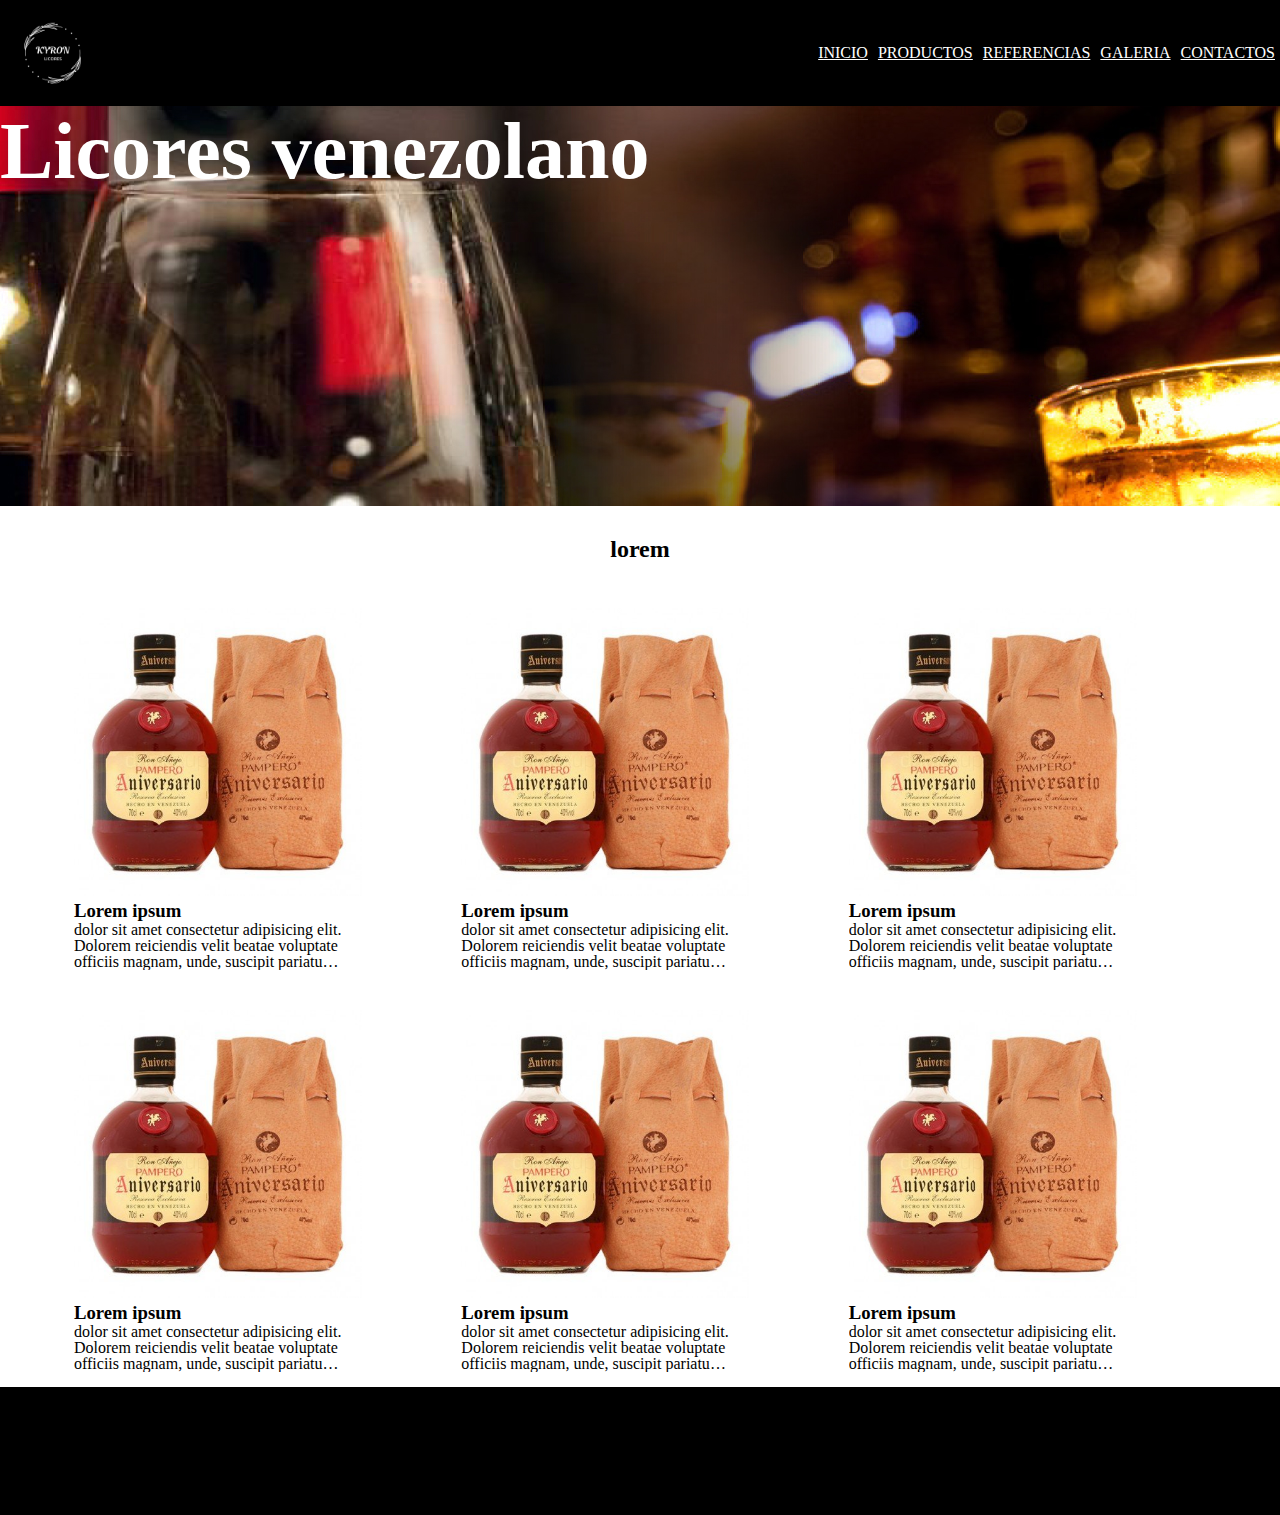
==== index.html @ 0000a024 "subiendo proyecto" ====
<!DOCTYPE html>
<html lang="en">

<head>
    <meta charset="UTF-8">
    <meta http-equiv="X-UA-Compatible" content="IE=edge">
    <meta name="viewport" content="width=device-width, initial-scale=1.0" />
    <title>KyRon</title>
    <link rel="stylesheet" href="./css/style.css">
    <link rel="stylesheet" href="https://cdnjs.cloudflare.com/ajax/libs/font-awesome/6.1.1/css/all.min.css"
        integrity="sha512-KfkfwYDsLkIlwQp6LFnl8zNdLGxu9YAA1QvwINks4PhcElQSvqcyVLLD9aMhXd13uQjoXtEKNosOWaZqXgel0g=="
        crossorigin="anonymous" referrerpolicy="no-referrer" />
</head>

<body>
    <div>
        <div>
            <header>
                <div class="header-logo">
                    <img src="./img/kyron.logo2.jpg" alt="logo" class="header-logo-img">
                </div>
                <nav class="header-navbar">
                    <i class="fa-solid fa-bars header-navbar-menu"></i>
                    <input type="checkbox">
                    <ul class="header-navbar-ul">
                        <li><a href="#">INICIO</a></li>
                        <li><a href="./pages/productos.html">PRODUCTOS</a></li>
                        <li><a href="./pages/referencias.html">REFERENCIAS</a></li>
                        <li><a href="./pages/galeria.html">GALERIA</a></li>
                        <li><a href="./pages/contactanos.html">CONTACTOS</a></li>
                    </ul>
                </nav>
            </header>
            <section class="section-banner">
                <div>
                    <h1>Licores venezolano</h1>
                </div>
            </section>
            <section>
                <div class="section-products-title">
                    <h2>lorem</h2>
                </div>
                <div class="section-products">
                    <div class="section-product">
                        <div class="section-product-img">
                            <img src="./img/pampero.jpg">
                        </div>
                        <div class="section-product-title">
                            <h3>Lorem ipsum</h3>
                        </div>
                        <div class="section-product-description">
                            <p> dolor sit amet consectetur adipisicing elit. Dolorem reiciendis velit beatae voluptate
                                officiis magnam, unde, suscipit pariatur quisquam inventore perspiciatis amet quod
                                officia culpa? Aut eum laboriosam saepe laborum.</p>
                        </div>
                    </div>
                    <div class="section-product">
                        <div class="section-product-img">
                            <img src="./img/pampero.jpg">
                        </div>
                        <div class="section-product-title">
                            <h3>Lorem ipsum</h3>
                        </div>
                        <div class="section-product-description">
                            <p> dolor sit amet consectetur adipisicing elit. Dolorem reiciendis velit beatae voluptate
                                officiis magnam, unde, suscipit pariatur quisquam inventore perspiciatis amet quod
                                officia culpa? Aut eum laboriosam saepe laborum.</p>
                        </div>
                    </div>
                    <div class="section-product">
                        <div class="section-product-img">
                            <img src="./img/pampero.jpg">
                        </div>
                        <div class="section-product-title">
                            <h3>Lorem ipsum</h3>
                        </div>
                        <div class="section-product-description">
                            <p> dolor sit amet consectetur adipisicing elit. Dolorem reiciendis velit beatae voluptate
                                officiis magnam, unde, suscipit pariatur quisquam inventore perspiciatis amet quod
                                officia culpa? Aut eum laboriosam saepe laborum.</p>
                        </div>
                    </div>
                    <div class="section-product">
                        <div class="section-product-img">
                            <img src="./img/pampero.jpg">
                        </div>
                        <div class="section-product-title">
                            <h3>Lorem ipsum</h3>
                        </div>
                        <div class="section-product-description">
                            <p> dolor sit amet consectetur adipisicing elit. Dolorem reiciendis velit beatae voluptate
                                officiis magnam, unde, suscipit pariatur quisquam inventore perspiciatis amet quod
                                officia culpa? Aut eum laboriosam saepe laborum.</p>
                        </div>
                    </div>
                    <div class="section-product">
                        <div class="section-product-img">
                            <img src="./img/pampero.jpg">
                        </div>
                        <div class="section-product-title">
                            <h3>Lorem ipsum</h3>
                        </div>
                        <div class="section-product-description">
                            <p> dolor sit amet consectetur adipisicing elit. Dolorem reiciendis velit beatae voluptate
                                officiis magnam, unde, suscipit pariatur quisquam inventore perspiciatis amet quod
                                officia culpa? Aut eum laboriosam saepe laborum.</p>
                        </div>
                    </div>
                    <div class="section-product">
                        <div class="section-product-img">
                            <img src="./img/pampero.jpg">
                        </div>
                        <div class="section-product-title">
                            <h3>Lorem ipsum</h3>
                        </div>
                        <div class="section-product-description">
                            <p> dolor sit amet consectetur adipisicing elit. Dolorem reiciendis velit beatae voluptate
                                officiis magnam, unde, suscipit pariatur quisquam inventore perspiciatis amet quod
                                officia culpa? Aut eum laboriosam saepe laborum.</p>
                        </div>
                    </div>
                </div>
            </section>
            <footer>
                <i class="fa-brands fa-instagram"></i>
                <i class="fa-brands fa-facebook"></i>
                <i class="fa-brands fa-whatsapp"></i>
            </footer>
        </div>
    </div>
</body>

</html>
---- css/style.css ----
* {
    box-sizing: border-box;
    padding: 0;
    margin: 0;
}

html,
body {
    width: 100%;
    height: 100%;
}

header {
    display: flex;
    align-items: center;
    justify-content: space-between;
    background-color: black;
}

.header-logo {
    display: flex;
    padding: 5px;
    justify-content: center;
    align-items: center;
}

.header-logo-img {
    width: 6rem;
}

.header-navbar-ul {
    display: flex;
    align-items: center;
}

.header-navbar-menu {
    display: none;
}

.header-navbar input {
    display: none;
}


.header-navbar-ul li {
    padding: 0px 5px;
    list-style: none;
}

.header-navbar-ul li a {
    color: #fff;
}

.section-banner {
    background-image: url(../img/licor-barner.jpg);
    background-size: auto;
    height: 400px;
    background-repeat: no-repeat;
}

.section-banner h1 {
    color: #fff;
    font-size: 5rem;
    font-family: math;
}

.section-products {
    display: grid;
    grid-template-columns: repeat(3, 1fr);
    grid-gap: 10px;
    width: 90%;
    margin: 0 auto;
}

.section-products-title h2 {
    margin: 30px auto;
    text-align: center;
}

.section-product {
    max-width: 18rem;
    padding: 15px 10px;
}

.section-product-img img {
    width: 18rem;
}

.section-product-img img:hover {
    height: 20rem;
}

.section-product-title h2 {
    text-align: center;
}

.section-product-description p {
    display: block;
    display: -webkit-box;
    max-width: 100%;
    height: auto;
    margin: 0 auto;
    line-height: 1;
    -webkit-line-clamp: 3;
    -webkit-box-orient: vertical;
    overflow: hidden;
    text-overflow: ellipsis;
}

.section-product-description p:hover {
    height: auto;
    -webkit-line-clamp: inherit;
}

footer {
    display: flex;
    height: 100px;
    padding: 4rem;
    background-color: #000;
    justify-content: center;
    align-items: center;
}

footer i {
    margin: 0px 10px;
    color: #fff;
}

@media screen and (max-width: 425px) {
    .header-navbar-ul {
        display: none;

    }

    .header-navbar-menu {
        display: block;
    }

    .header-navbar input:checked+ul {
        display: block;
    }

    .header-navbar-menu {
        display: block;
        color: #fff;
    }

}
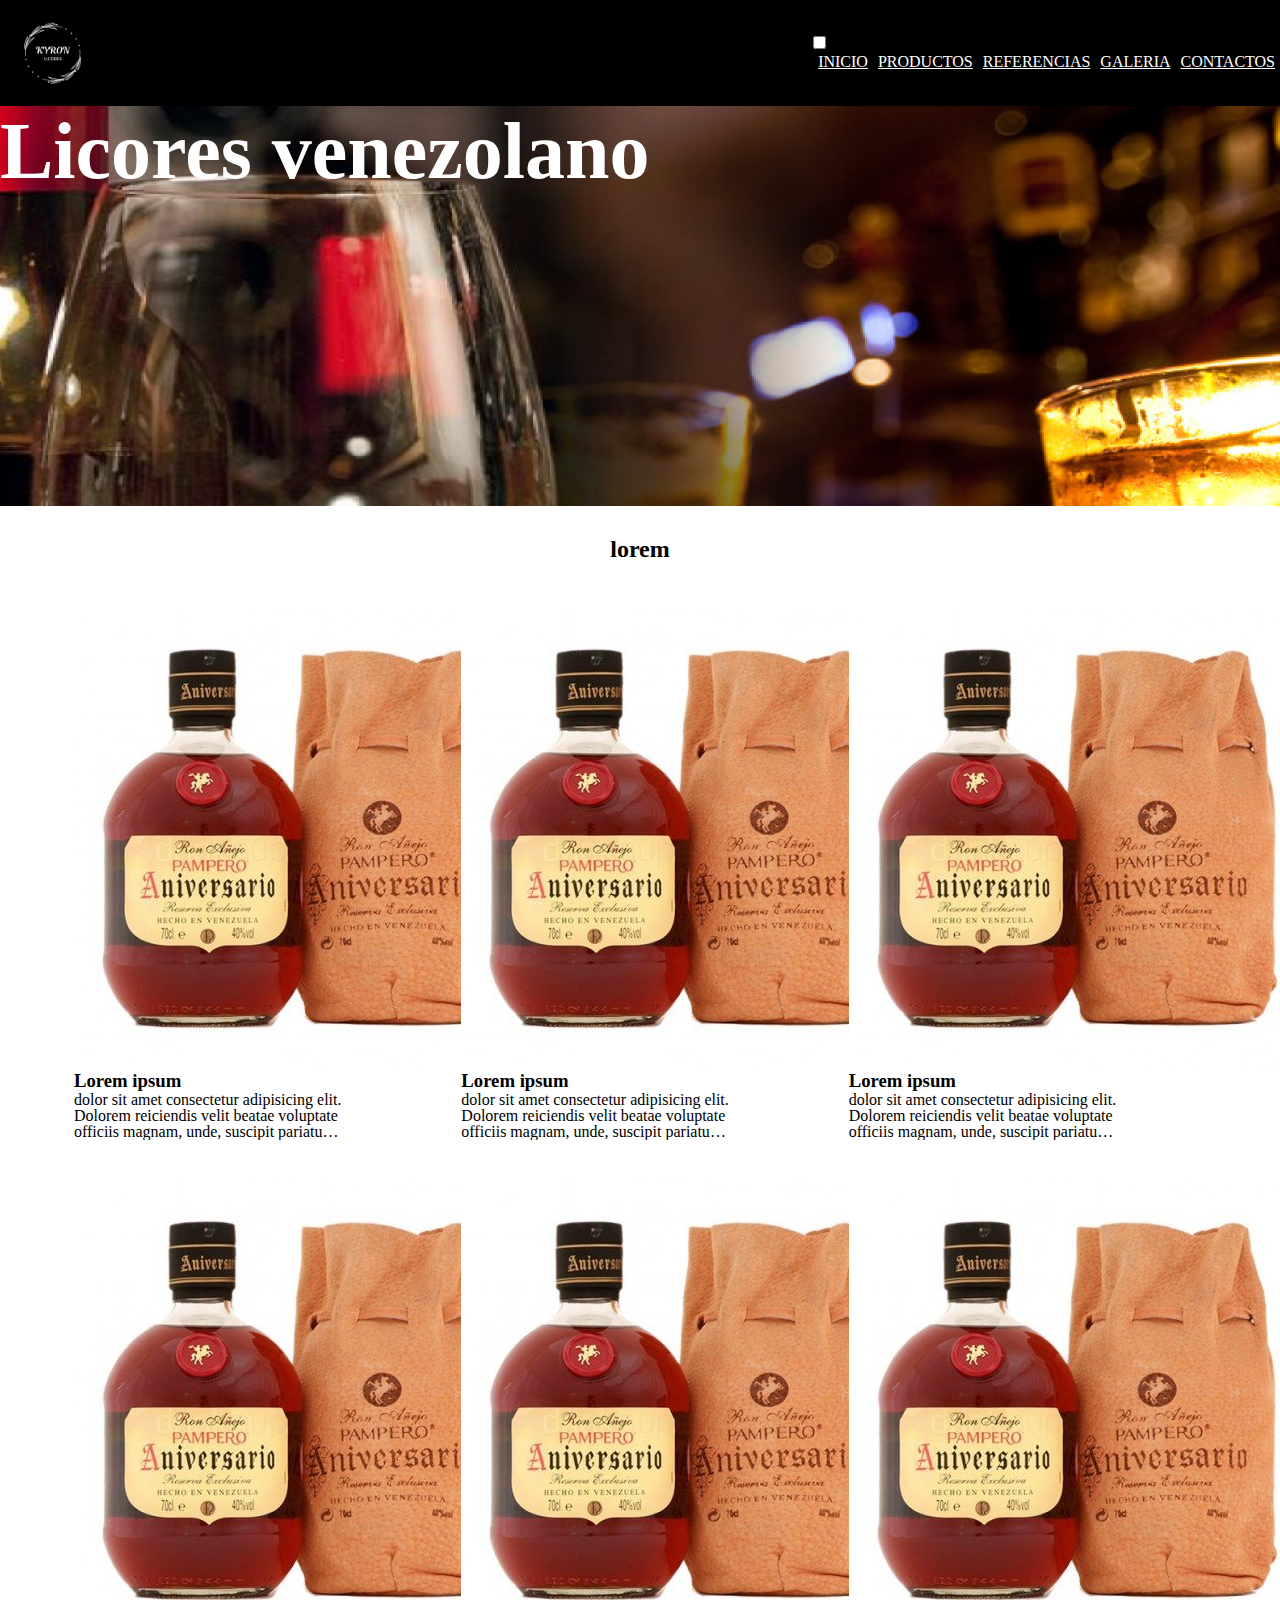
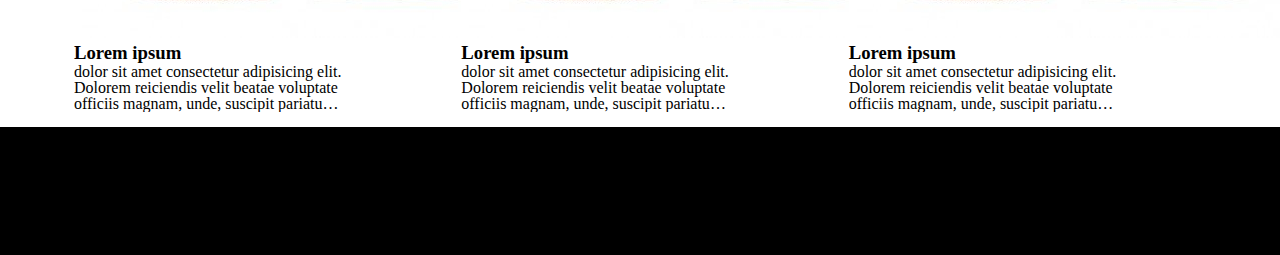
==== commit 34746fee: "aplicando sass en index" ====
--- a/index.html
+++ b/index.html
@@ -10,12 +10,13 @@
     <link rel="stylesheet" href="https://cdnjs.cloudflare.com/ajax/libs/font-awesome/6.1.1/css/all.min.css"
         integrity="sha512-KfkfwYDsLkIlwQp6LFnl8zNdLGxu9YAA1QvwINks4PhcElQSvqcyVLLD9aMhXd13uQjoXtEKNosOWaZqXgel0g=="
         crossorigin="anonymous" referrerpolicy="no-referrer" />
+    <link rel="stylesheet" href="https://cdnjs.cloudflare.com/ajax/libs/animate.css/4.1.1/animate.min.css" />
 </head>
 
 <body>
     <div>
         <div>
-            <header>
+            <header class="header">
                 <div class="header-logo">
                     <img src="./img/kyron.logo2.jpg" alt="logo" class="header-logo-img">
                 </div>
@@ -122,9 +123,9 @@
                 </div>
             </section>
             <footer>
-                <i class="fa-brands fa-instagram"></i>
-                <i class="fa-brands fa-facebook"></i>
-                <i class="fa-brands fa-whatsapp"></i>
+                <i class="fa-brands fa-instagram  animated infinity fa-bounce"></i>
+                <i class="fa-brands fa-facebook  animated infinity fa-bounce"></i>
+                <i class="fa-brands fa-whatsapp  animated infinity fa-bounce"></i>
             </footer>
         </div>
     </div>
--- a/css/style.css
+++ b/css/style.css
@@ -1,148 +1,223 @@
 * {
-    box-sizing: border-box;
-    padding: 0;
-    margin: 0;
+  -webkit-box-sizing: border-box;
+  box-sizing: border-box;
+  padding: 0;
+  margin: 0;
 }
 
 html,
 body {
-    width: 100%;
-    height: 100%;
-}
-
-header {
-    display: flex;
-    align-items: center;
-    justify-content: space-between;
-    background-color: black;
+  width: 100%;
+  height: 100%;
+}
+
+.header {
+  display: -webkit-box;
+  display: -ms-flexbox;
+  display: flex;
+  -webkit-box-align: center;
+  -ms-flex-align: center;
+  align-items: center;
+  -webkit-box-pack: justify;
+  -ms-flex-pack: justify;
+  justify-content: space-between;
+  background-color: black;
 }
 
 .header-logo {
-    display: flex;
-    padding: 5px;
-    justify-content: center;
-    align-items: center;
+  display: -webkit-box;
+  display: -ms-flexbox;
+  display: flex;
+  padding: 5px;
+  -webkit-box-pack: center;
+  -ms-flex-pack: center;
+  justify-content: center;
+  -webkit-box-align: center;
+  -ms-flex-align: center;
+  align-items: center;
 }
 
 .header-logo-img {
-    width: 6rem;
-}
-
-.header-navbar-ul {
-    display: flex;
-    align-items: center;
-}
-
-.header-navbar-menu {
+  width: 6rem;
+}
+
+.header-navbar ul {
+  display: -webkit-box;
+  display: -ms-flexbox;
+  display: flex;
+  -webkit-box-align: center;
+  -ms-flex-align: center;
+  align-items: center;
+}
+
+.header-navbar ul li {
+  padding: 0px 5px;
+  list-style: none;
+}
+
+.header-navbar ul li a {
+  color: white;
+}
+
+.section-banner {
+  background-image: url(../img/licor-barner.jpg);
+  background-size: auto;
+  height: 400px;
+  background-repeat: no-repeat;
+}
+
+.section-banner h1 {
+  color: #fff;
+  font-size: 5rem;
+  font-family: math;
+}
+
+.section-products {
+  display: -ms-grid;
+  display: grid;
+  -ms-grid-columns: (1fr)[3];
+  grid-template-columns: repeat(3, 1fr);
+  grid-gap: 10px;
+  width: 90%;
+  margin: 0 auto;
+}
+
+.section-products-title h2 {
+  margin: 30px auto;
+  text-align: center;
+}
+
+.section-product {
+  max-width: 18rem;
+  padding: 15px 10px;
+}
+
+.section-product-img img {
+  width: 18 rem;
+}
+
+.section-product-title h2 {
+  text-align: center;
+}
+
+.section-product-description p {
+  display: block;
+  display: -webkit-box;
+  max-width: 100%;
+  height: auto;
+  margin: 0 auto;
+  line-height: 1;
+  -webkit-line-clamp: 3;
+  -webkit-box-orient: vertical;
+  overflow: hidden;
+  text-overflow: ellipsis;
+}
+
+.section-product-description p p:hover {
+  -webkit-animation-name: mianimations;
+  animation-name: mianimations;
+  -webkit-animation-duration: 5s;
+  animation-duration: 5s;
+  -webkit-line-clamp: inherit;
+}
+
+@-webkit-keyframes mianimations {
+  0% {
+    background-color: #fff;
+  }
+
+  50% {
+    background-color: tomato;
+  }
+
+  100% {
+    background-color: #da6a1b;
+  }
+}
+
+@keyframes mianimations {
+  0% {
+    background-color: #fff;
+  }
+
+  50% {
+    background-color: tomato;
+  }
+
+  100% {
+    background-color: #da6a1b;
+  }
+}
+
+footer {
+  display: -webkit-box;
+  display: -ms-flexbox;
+  display: flex;
+  height: 100px;
+  padding: 4rem;
+  background-color: #000;
+  -webkit-box-pack: center;
+  -ms-flex-pack: center;
+  justify-content: center;
+  -webkit-box-align: center;
+  -ms-flex-align: center;
+  align-items: center;
+}
+
+footer i {
+  margin: 0px 10px;
+  color: #000;
+  -webkit-box-pack: center;
+  -ms-flex-pack: center;
+  justify-content: center;
+  -webkit-box-align: center;
+  -ms-flex-align: center;
+  align-items: center;
+  display: -webkit-box;
+  display: -ms-flexbox;
+  display: flex;
+  color: #fff;
+}
+
+@media screen and (max-width: $mobile) {
+  .header-navbar-ul {
     display: none;
-}
-
-.header-navbar input {
-    display: none;
-}
-
-
-.header-navbar-ul li {
-    padding: 0px 5px;
-    list-style: none;
-}
-
-.header-navbar-ul li a {
+  }
+
+  .header-navbar-menu {
+    display: block;
+  }
+
+  .header-navbar input:checked+ul {
+    display: block;
+  }
+
+  .header-navbar-menu {
+    display: block;
     color: #fff;
-}
-
-.section-banner {
-    background-image: url(../img/licor-barner.jpg);
-    background-size: auto;
-    height: 400px;
-    background-repeat: no-repeat;
-}
-
-.section-banner h1 {
-    color: #fff;
-    font-size: 5rem;
-    font-family: math;
-}
-
-.section-products {
+  }
+
+  .section-products {
+    display: -ms-grid;
     display: grid;
-    grid-template-columns: repeat(3, 1fr);
+    -ms-grid-columns: initial;
+    grid-template-columns: initial;
     grid-gap: 10px;
     width: 90%;
     margin: 0 auto;
-}
-
-.section-products-title h2 {
-    margin: 30px auto;
-    text-align: center;
-}
-
-.section-product {
-    max-width: 18rem;
-    padding: 15px 10px;
-}
-
-.section-product-img img {
-    width: 18rem;
-}
-
-.section-product-img img:hover {
-    height: 20rem;
-}
-
-.section-product-title h2 {
-    text-align: center;
-}
-
-.section-product-description p {
-    display: block;
-    display: -webkit-box;
-    max-width: 100%;
-    height: auto;
+  }
+}
+
+@media screen and (min-width: $mobile) {
+  .section-products {
+    display: -ms-grid;
+    display: grid;
+    -ms-grid-columns: (1fr)[2];
+    grid-template-columns: repeat(2, 1fr);
+    grid-gap: 10px;
+    width: 90%;
     margin: 0 auto;
-    line-height: 1;
-    -webkit-line-clamp: 3;
-    -webkit-box-orient: vertical;
-    overflow: hidden;
-    text-overflow: ellipsis;
-}
-
-.section-product-description p:hover {
-    height: auto;
-    -webkit-line-clamp: inherit;
-}
-
-footer {
-    display: flex;
-    height: 100px;
-    padding: 4rem;
-    background-color: #000;
-    justify-content: center;
-    align-items: center;
-}
-
-footer i {
-    margin: 0px 10px;
-    color: #fff;
-}
-
-@media screen and (max-width: 425px) {
-    .header-navbar-ul {
-        display: none;
-
-    }
-
-    .header-navbar-menu {
-        display: block;
-    }
-
-    .header-navbar input:checked+ul {
-        display: block;
-    }
-
-    .header-navbar-menu {
-        display: block;
-        color: #fff;
-    }
-
-}+  }
+}
+
+/*# sourceMappingURL=style.css.map */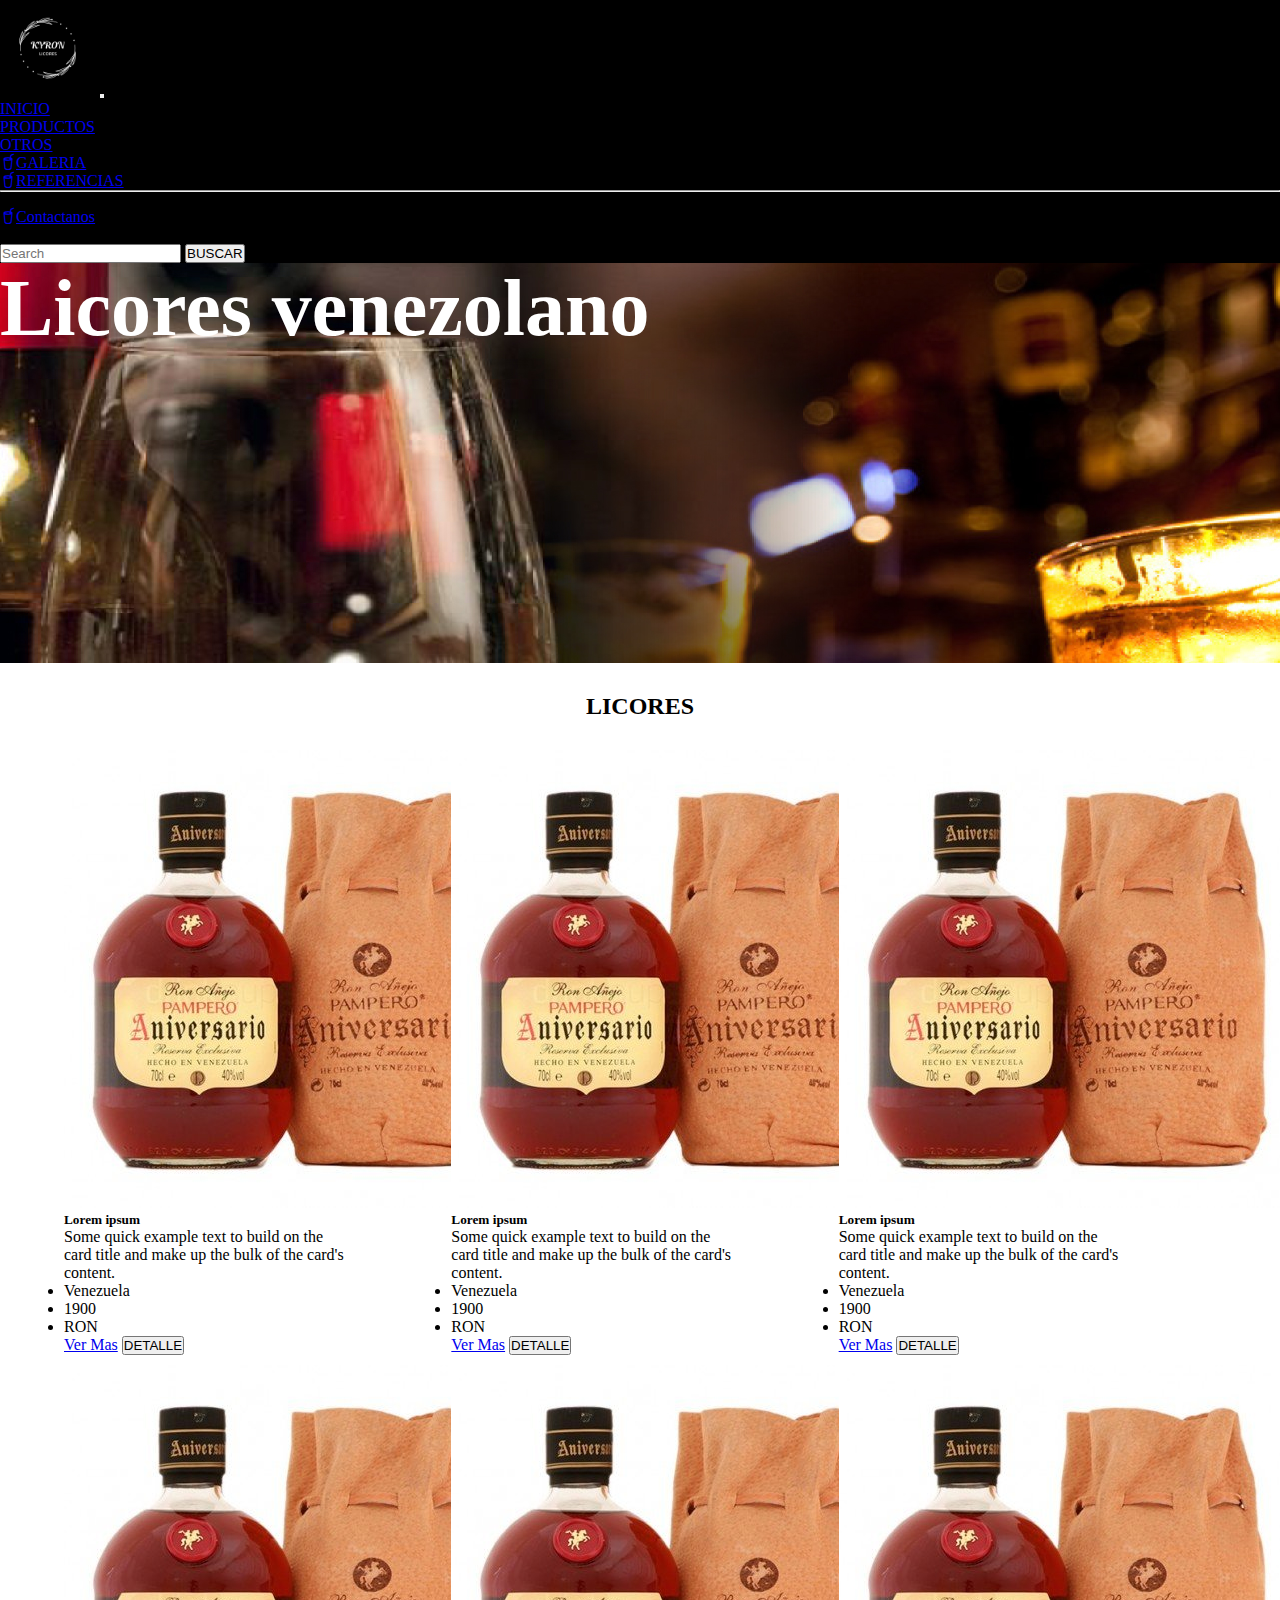
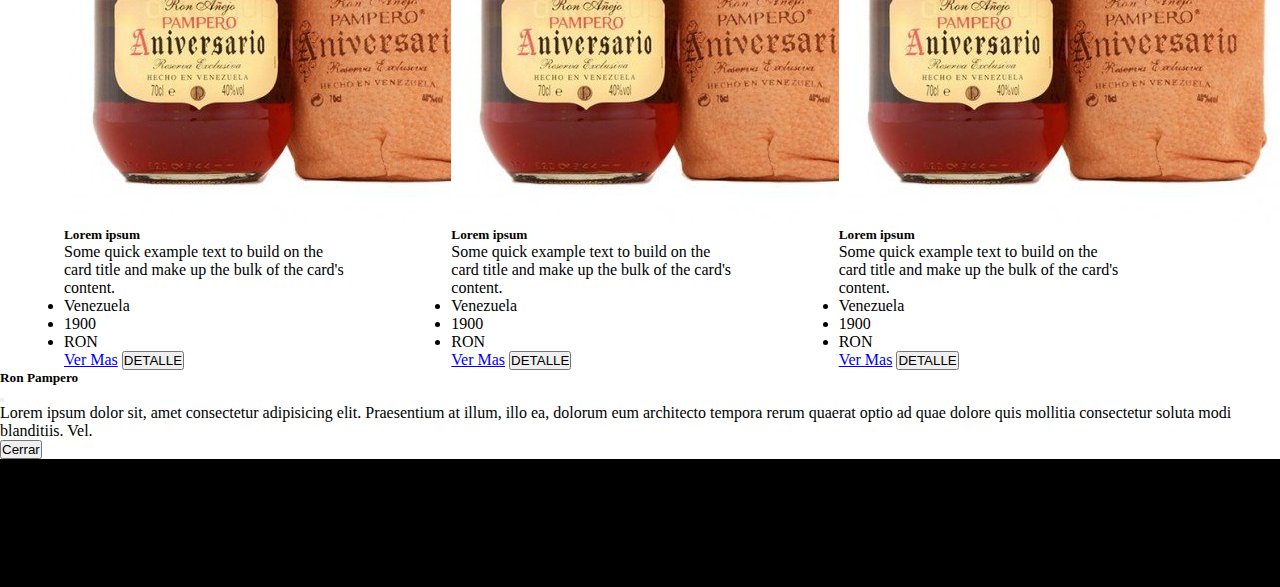
==== commit ef403b98: "aplicando saas" ====
--- a/index.html
+++ b/index.html
@@ -5,8 +5,13 @@
     <meta charset="UTF-8">
     <meta http-equiv="X-UA-Compatible" content="IE=edge">
     <meta name="viewport" content="width=device-width, initial-scale=1.0" />
-    <title>KyRon</title>
+    <meta name="description" content="Sitio de Venta de Licores">
+    <meta name="keywords" key="keywords" content="licores, ventas, ron, vino, whisky">
+    <title>INICIO</title>
     <link rel="stylesheet" href="./css/style.css">
+    <link href="https://cdn.jsdelivr.net/npm/bootstrap@5.2.0-beta1/dist/css/bootstrap.min.css" rel="stylesheet"
+        integrity="sha384-0evHe/X+R7YkIZDRvuzKMRqM+OrBnVFBL6DOitfPri4tjfHxaWutUpFmBp4vmVor" crossorigin="anonymous">
+    <link rel="stylesheet" href="https://cdn.jsdelivr.net/npm/bootstrap-icons@1.8.3/font/bootstrap-icons.css">
     <link rel="stylesheet" href="https://cdnjs.cloudflare.com/ajax/libs/font-awesome/6.1.1/css/all.min.css"
         integrity="sha512-KfkfwYDsLkIlwQp6LFnl8zNdLGxu9YAA1QvwINks4PhcElQSvqcyVLLD9aMhXd13uQjoXtEKNosOWaZqXgel0g=="
         crossorigin="anonymous" referrerpolicy="no-referrer" />
@@ -14,120 +19,214 @@
 </head>
 
 <body>
-    <div>
+    <nav class="navbar navbar-dark navbar-expand-lg bg-dark navbar-licores-dark">
+        <div class="container-fluid">
+            <img src="./img/kyron.logo2.jpg" alt="logo" class="header-logo-img">
+            <button class="navbar-toggler" type="button" data-bs-toggle="collapse"
+                data-bs-target="#navbarSupportedContent" aria-controls="navbarSupportedContent" aria-expanded="false"
+                aria-label="Toggle navigation">
+                <span class="navbar-toggler-icon"></span>
+            </button>
+            <div class="collapse navbar-collapse" id="navbarSupportedContent">
+                <ul class="navbar-nav me-auto mb-2 mb-lg-0">
+                    <li class="nav-item">
+                        <a class="nav-link active" aria-current="page" href="./index.html">INICIO</a>
+                    </li>
+                    <li class="nav-item">
+                        <a class="nav-link active" href="./pages/productos.html">PRODUCTOS</a>
+                    </li>
+                    <li class="nav-item dropdown">
+                        <a class="nav-link dropdown-toggle" href="#" id="navbarDropdown" role="button"
+                            data-bs-toggle="dropdown" aria-expanded="false">
+                            OTROS
+                        </a>
+                        <ul class="dropdown-menu" aria-labelledby="navbarDropdown">
+                            <li><a class="dropdown-item bi bi-cup-straw" href="./pages/galeria.html">GALERIA</a></li>
+                            <li><a class="dropdown-item bi bi-cup-straw" href="./pages/referencias.html">REFERENCIAS</a>
+                            </li>
+                            <li>
+                                <hr class="dropdown-divider">
+                            </li>
+                            <li><a class="dropdown-item bi bi-cup-straw" href="./pages/contactanos.html">Contactanos</a>
+                            </li>
+                        </ul>
+                    </li>
+                    <li class="nav-item">
+                        <i class="bi bi-cup-straw"></i>
+
+                    </li>
+                </ul>
+                <form class="d-flex" role="search">
+                    <input class="form-control me-2" type="search" placeholder="Search" aria-label="Search">
+                    <button class="btn btn-outline-danger card-link" type="submit">BUSCAR</button>
+                </form>
+            </div>
+        </div>
+    </nav>
+    <section class="section-banner">
         <div>
-            <header class="header">
-                <div class="header-logo">
-                    <img src="./img/kyron.logo2.jpg" alt="logo" class="header-logo-img">
-                </div>
-                <nav class="header-navbar">
-                    <i class="fa-solid fa-bars header-navbar-menu"></i>
-                    <input type="checkbox">
-                    <ul class="header-navbar-ul">
-                        <li><a href="#">INICIO</a></li>
-                        <li><a href="./pages/productos.html">PRODUCTOS</a></li>
-                        <li><a href="./pages/referencias.html">REFERENCIAS</a></li>
-                        <li><a href="./pages/galeria.html">GALERIA</a></li>
-                        <li><a href="./pages/contactanos.html">CONTACTOS</a></li>
-                    </ul>
-                </nav>
-            </header>
-            <section class="section-banner">
-                <div>
-                    <h1>Licores venezolano</h1>
-                </div>
-            </section>
-            <section>
-                <div class="section-products-title">
-                    <h2>lorem</h2>
-                </div>
-                <div class="section-products">
-                    <div class="section-product">
-                        <div class="section-product-img">
-                            <img src="./img/pampero.jpg">
-                        </div>
-                        <div class="section-product-title">
-                            <h3>Lorem ipsum</h3>
-                        </div>
-                        <div class="section-product-description">
-                            <p> dolor sit amet consectetur adipisicing elit. Dolorem reiciendis velit beatae voluptate
-                                officiis magnam, unde, suscipit pariatur quisquam inventore perspiciatis amet quod
-                                officia culpa? Aut eum laboriosam saepe laborum.</p>
-                        </div>
+            <h1>Licores venezolano</h1>
+        </div>
+    </section>
+    <section>
+        <div class="section-products-title">
+            <h2>LICORES</h2>
+        </div>
+        <div class="section-products">
+            <div class="card my-4" style="width: 18rem;">
+                <img src="./img/pampero.jpg" class="card-img-top" alt="...">
+                <div class="card-body">
+                    <h5 class="card-title">Lorem ipsum</h5>
+                    <p class="card-text">Some quick example text to build on the card title and make up the bulk of the
+                        card's content.</p>
+                </div>
+                <ul class="list-group list-group-flush">
+                    <li class="list-group-item">Venezuela</li>
+                    <li class="list-group-item">1900</li>
+                    <li class="list-group-item">RON</li>
+                </ul>
+                <div class="card-body d-flex justify-content-between">
+                    <a href="./pages/productos.html" class="card-link">Ver Mas</a>
+                    <button type="button" class="btn btn-primary" data-bs-toggle="modal" data-bs-target="#exampleModal">
+                        DETALLE
+                    </button>
+
+                </div>
+            </div>
+            <div class="card my-4" style="width: 18rem;">
+                <img src="./img/pampero.jpg" class="card-img-top" alt="...">
+                <div class="card-body">
+                    <h5 class="card-title">Lorem ipsum</h5>
+                    <p class="card-text">Some quick example text to build on the card title and make up the bulk of the
+                        card's content.</p>
+                </div>
+                <ul class="list-group list-group-flush">
+                    <li class="list-group-item">Venezuela</li>
+                    <li class="list-group-item">1900</li>
+                    <li class="list-group-item">RON</li>
+                </ul>
+                <div class="card-body d-flex justify-content-between">
+                    <a href="./pages/productos.html" class="card-link">Ver Mas</a>
+                    <button type="button" class="btn btn-primary" data-bs-toggle="modal" data-bs-target="#exampleModal">
+                        DETALLE
+                    </button>
+
+                </div>
+            </div>
+            <div class="card my-4" style="width: 18rem;">
+                <img src="./img/pampero.jpg" class="card-img-top" alt="...">
+                <div class="card-body">
+                    <h5 class="card-title">Lorem ipsum</h5>
+                    <p class="card-text">Some quick example text to build on the card title and make up the bulk of the
+                        card's content.</p>
+                </div>
+                <ul class="list-group list-group-flush">
+                    <li class="list-group-item">Venezuela</li>
+                    <li class="list-group-item">1900</li>
+                    <li class="list-group-item">RON</li>
+                </ul>
+                <div class="card-body d-flex justify-content-between">
+                    <a href="./pages/productos.html" class="card-link">Ver Mas</a>
+                    <button type="button" class="btn btn-primary" data-bs-toggle="modal" data-bs-target="#exampleModal">
+                        DETALLE
+                    </button>
+
+                </div>
+            </div>
+            <div class="card my-4" style="width: 18rem;">
+                <img src="./img/pampero.jpg" class="card-img-top" alt="...">
+                <div class="card-body">
+                    <h5 class="card-title">Lorem ipsum</h5>
+                    <p class="card-text">Some quick example text to build on the card title and make up the bulk of the
+                        card's content.</p>
+                </div>
+                <ul class="list-group list-group-flush">
+                    <li class="list-group-item">Venezuela</li>
+                    <li class="list-group-item">1900</li>
+                    <li class="list-group-item">RON</li>
+                </ul>
+                <div class="card-body d-flex justify-content-between">
+                    <a href="./pages/productos.html" class="card-link">Ver Mas</a>
+                    <button type="button" class="btn btn-primary" data-bs-toggle="modal" data-bs-target="#exampleModal">
+                        DETALLE
+                    </button>
+
+                </div>
+            </div>
+            <div class="card my-4" style="width: 18rem;">
+                <img src="./img/pampero.jpg" class="card-img-top" alt="...">
+                <div class="card-body">
+                    <h5 class="card-title">Lorem ipsum</h5>
+                    <p class="card-text">Some quick example text to build on the card title and make up the bulk of the
+                        card's content.</p>
+                </div>
+                <ul class="list-group list-group-flush">
+                    <li class="list-group-item">Venezuela</li>
+                    <li class="list-group-item">1900</li>
+                    <li class="list-group-item">RON</li>
+                </ul>
+                <div class="card-body d-flex justify-content-between">
+                    <a href="./pages/productos.html" class="card-link">Ver Mas</a>
+                    <button type="button" class="btn btn-primary" data-bs-toggle="modal" data-bs-target="#exampleModal">
+                        DETALLE
+                    </button>
+
+                </div>
+            </div>
+            <div class="card my-4" style="width: 18rem;">
+                <img src="./img/pampero.jpg" class="card-img-top" alt="...">
+                <div class="card-body">
+                    <h5 class="card-title">Lorem ipsum</h5>
+                    <p class="card-text">Some quick example text to build on the card title and make up the bulk of the
+                        card's content.</p>
+                </div>
+                <ul class="list-group list-group-flush">
+                    <li class="list-group-item">Venezuela</li>
+                    <li class="list-group-item">1900</li>
+                    <li class="list-group-item">RON</li>
+                </ul>
+                <div class="card-body d-flex justify-content-between">
+                    <a href="./pages/productos.html" class="card-link">Ver Mas</a>
+                    <button type="button" class="btn btn-primary" data-bs-toggle="modal" data-bs-target="#exampleModal">
+                        DETALLE
+                    </button>
+
+                </div>
+            </div>
+
+        </div>
+        <div class="modal fade" id="exampleModal" tabindex="-1" aria-labelledby="exampleModalLabel" aria-hidden="true">
+            <div class="modal-dialog">
+                <div class="modal-content">
+                    <div class="modal-header">
+                        <h5 class="modal-title" id="exampleModalLabel">Ron Pampero</h5>
+                        <button type="button" class="btn-close" data-bs-dismiss="modal" aria-label="Close"></button>
                     </div>
-                    <div class="section-product">
-                        <div class="section-product-img">
-                            <img src="./img/pampero.jpg">
-                        </div>
-                        <div class="section-product-title">
-                            <h3>Lorem ipsum</h3>
-                        </div>
-                        <div class="section-product-description">
-                            <p> dolor sit amet consectetur adipisicing elit. Dolorem reiciendis velit beatae voluptate
-                                officiis magnam, unde, suscipit pariatur quisquam inventore perspiciatis amet quod
-                                officia culpa? Aut eum laboriosam saepe laborum.</p>
-                        </div>
+                    <div class="modal-body">
+                        Lorem ipsum dolor sit, amet consectetur adipisicing elit. Praesentium at illum, illo ea, dolorum
+                        eum architecto tempora rerum quaerat optio ad quae dolore quis mollitia consectetur soluta modi
+                        blanditiis. Vel.
                     </div>
-                    <div class="section-product">
-                        <div class="section-product-img">
-                            <img src="./img/pampero.jpg">
-                        </div>
-                        <div class="section-product-title">
-                            <h3>Lorem ipsum</h3>
-                        </div>
-                        <div class="section-product-description">
-                            <p> dolor sit amet consectetur adipisicing elit. Dolorem reiciendis velit beatae voluptate
-                                officiis magnam, unde, suscipit pariatur quisquam inventore perspiciatis amet quod
-                                officia culpa? Aut eum laboriosam saepe laborum.</p>
-                        </div>
+                    <div class="modal-footer">
+                        <button type="button" class="btn btn-secondary" data-bs-dismiss="modal">Cerrar</button>
                     </div>
-                    <div class="section-product">
-                        <div class="section-product-img">
-                            <img src="./img/pampero.jpg">
-                        </div>
-                        <div class="section-product-title">
-                            <h3>Lorem ipsum</h3>
-                        </div>
-                        <div class="section-product-description">
-                            <p> dolor sit amet consectetur adipisicing elit. Dolorem reiciendis velit beatae voluptate
-                                officiis magnam, unde, suscipit pariatur quisquam inventore perspiciatis amet quod
-                                officia culpa? Aut eum laboriosam saepe laborum.</p>
-                        </div>
-                    </div>
-                    <div class="section-product">
-                        <div class="section-product-img">
-                            <img src="./img/pampero.jpg">
-                        </div>
-                        <div class="section-product-title">
-                            <h3>Lorem ipsum</h3>
-                        </div>
-                        <div class="section-product-description">
-                            <p> dolor sit amet consectetur adipisicing elit. Dolorem reiciendis velit beatae voluptate
-                                officiis magnam, unde, suscipit pariatur quisquam inventore perspiciatis amet quod
-                                officia culpa? Aut eum laboriosam saepe laborum.</p>
-                        </div>
-                    </div>
-                    <div class="section-product">
-                        <div class="section-product-img">
-                            <img src="./img/pampero.jpg">
-                        </div>
-                        <div class="section-product-title">
-                            <h3>Lorem ipsum</h3>
-                        </div>
-                        <div class="section-product-description">
-                            <p> dolor sit amet consectetur adipisicing elit. Dolorem reiciendis velit beatae voluptate
-                                officiis magnam, unde, suscipit pariatur quisquam inventore perspiciatis amet quod
-                                officia culpa? Aut eum laboriosam saepe laborum.</p>
-                        </div>
-                    </div>
-                </div>
-            </section>
-            <footer>
-                <i class="fa-brands fa-instagram  animated infinity fa-bounce"></i>
-                <i class="fa-brands fa-facebook  animated infinity fa-bounce"></i>
-                <i class="fa-brands fa-whatsapp  animated infinity fa-bounce"></i>
-            </footer>
-        </div>
+                </div>
+            </div>
+        </div>
+    </section>
+    <script src="https://cdn.jsdelivr.net/npm/bootstrap@5.2.0-beta1/dist/js/bootstrap.bundle.min.js"
+        integrity="sha384-pprn3073KE6tl6bjs2QrFaJGz5/SUsLqktiwsUTF55Jfv3qYSDhgCecCxMW52nD2"
+        crossorigin="anonymous"></script>
+
+
+
+
+    <footer>
+        <i class="fa-brands fa-instagram  animated infinity fa-bounce"></i>
+        <i class="fa-brands fa-facebook  animated infinity fa-bounce"></i>
+        <i class="fa-brands fa-whatsapp  animated infinity fa-bounce"></i>
+    </footer>
+    </div>
     </div>
 </body>
 
--- a/css/style.css
+++ b/css/style.css
@@ -1,5 +1,5 @@
+/* variables */
 * {
-  -webkit-box-sizing: border-box;
   box-sizing: border-box;
   padding: 0;
   margin: 0;
@@ -12,51 +12,34 @@
 }
 
 .header {
-  display: -webkit-box;
-  display: -ms-flexbox;
   display: flex;
-  -webkit-box-align: center;
-  -ms-flex-align: center;
   align-items: center;
-  -webkit-box-pack: justify;
-  -ms-flex-pack: justify;
   justify-content: space-between;
   background-color: black;
 }
-
 .header-logo {
-  display: -webkit-box;
-  display: -ms-flexbox;
   display: flex;
   padding: 5px;
-  -webkit-box-pack: center;
-  -ms-flex-pack: center;
   justify-content: center;
-  -webkit-box-align: center;
-  -ms-flex-align: center;
   align-items: center;
 }
-
 .header-logo-img {
   width: 6rem;
 }
-
 .header-navbar ul {
-  display: -webkit-box;
-  display: -ms-flexbox;
   display: flex;
-  -webkit-box-align: center;
-  -ms-flex-align: center;
   align-items: center;
 }
-
 .header-navbar ul li {
   padding: 0px 5px;
   list-style: none;
 }
-
 .header-navbar ul li a {
   color: white;
+}
+
+nav.navbar-licores-dark {
+  background-color: #000000 !important;
 }
 
 .section-banner {
@@ -65,7 +48,6 @@
   height: 400px;
   background-repeat: no-repeat;
 }
-
 .section-banner h1 {
   color: #fff;
   font-size: 5rem;
@@ -73,65 +55,29 @@
 }
 
 .section-products {
-  display: -ms-grid;
   display: grid;
-  -ms-grid-columns: (1fr)[3];
   grid-template-columns: repeat(3, 1fr);
   grid-gap: 10px;
   width: 90%;
   margin: 0 auto;
 }
-
+.section-products .btn-product-primary {
+  background-color: red;
+}
 .section-products-title h2 {
   margin: 30px auto;
   text-align: center;
-}
-
-.section-product {
-  max-width: 18rem;
-  padding: 15px 10px;
-}
-
-.section-product-img img {
-  width: 18 rem;
-}
-
-.section-product-title h2 {
-  text-align: center;
-}
-
-.section-product-description p {
-  display: block;
-  display: -webkit-box;
-  max-width: 100%;
-  height: auto;
-  margin: 0 auto;
-  line-height: 1;
-  -webkit-line-clamp: 3;
-  -webkit-box-orient: vertical;
-  overflow: hidden;
-  text-overflow: ellipsis;
-}
-
-.section-product-description p p:hover {
-  -webkit-animation-name: mianimations;
-  animation-name: mianimations;
-  -webkit-animation-duration: 5s;
-  animation-duration: 5s;
-  -webkit-line-clamp: inherit;
 }
 
 @-webkit-keyframes mianimations {
   0% {
     background-color: #fff;
   }
-
   50% {
     background-color: tomato;
   }
-
   100% {
-    background-color: #da6a1b;
+    background-color: rgb(218, 106, 27);
   }
 }
 
@@ -139,47 +85,31 @@
   0% {
     background-color: #fff;
   }
-
   50% {
     background-color: tomato;
   }
-
   100% {
-    background-color: #da6a1b;
+    background-color: rgb(218, 106, 27);
   }
 }
-
 footer {
-  display: -webkit-box;
-  display: -ms-flexbox;
   display: flex;
   height: 100px;
   padding: 4rem;
   background-color: #000;
-  -webkit-box-pack: center;
-  -ms-flex-pack: center;
   justify-content: center;
-  -webkit-box-align: center;
-  -ms-flex-align: center;
   align-items: center;
 }
-
 footer i {
   margin: 0px 10px;
   color: #000;
-  -webkit-box-pack: center;
-  -ms-flex-pack: center;
   justify-content: center;
-  -webkit-box-align: center;
-  -ms-flex-align: center;
   align-items: center;
-  display: -webkit-box;
-  display: -ms-flexbox;
   display: flex;
   color: #fff;
 }
 
-@media screen and (max-width: $mobile) {
+@media screen and (max-width: 325px) {
   .header-navbar-ul {
     display: none;
   }
@@ -188,7 +118,7 @@
     display: block;
   }
 
-  .header-navbar input:checked+ul {
+  .header-navbar input:checked + ul {
     display: block;
   }
 
@@ -198,26 +128,29 @@
   }
 
   .section-products {
-    display: -ms-grid;
     display: grid;
-    -ms-grid-columns: initial;
     grid-template-columns: initial;
     grid-gap: 10px;
     width: 90%;
     margin: 0 auto;
   }
 }
+.map {
+  display: flex;
+  align-content: center;
+  justify-content: center;
+  margin-bottom: 20px;
+}
 
-@media screen and (min-width: $mobile) {
+@media screen and (min-width: 325px) and (max-width: 768px) {
   .section-products {
-    display: -ms-grid;
-    display: grid;
-    -ms-grid-columns: (1fr)[2];
+    display: block;
     grid-template-columns: repeat(2, 1fr);
     grid-gap: 10px;
     width: 90%;
     margin: 0 auto;
   }
-}
-
-/*# sourceMappingURL=style.css.map */+  .section-products .card {
+    margin: 0 auto;
+  }
+}/*# sourceMappingURL=style.css.map */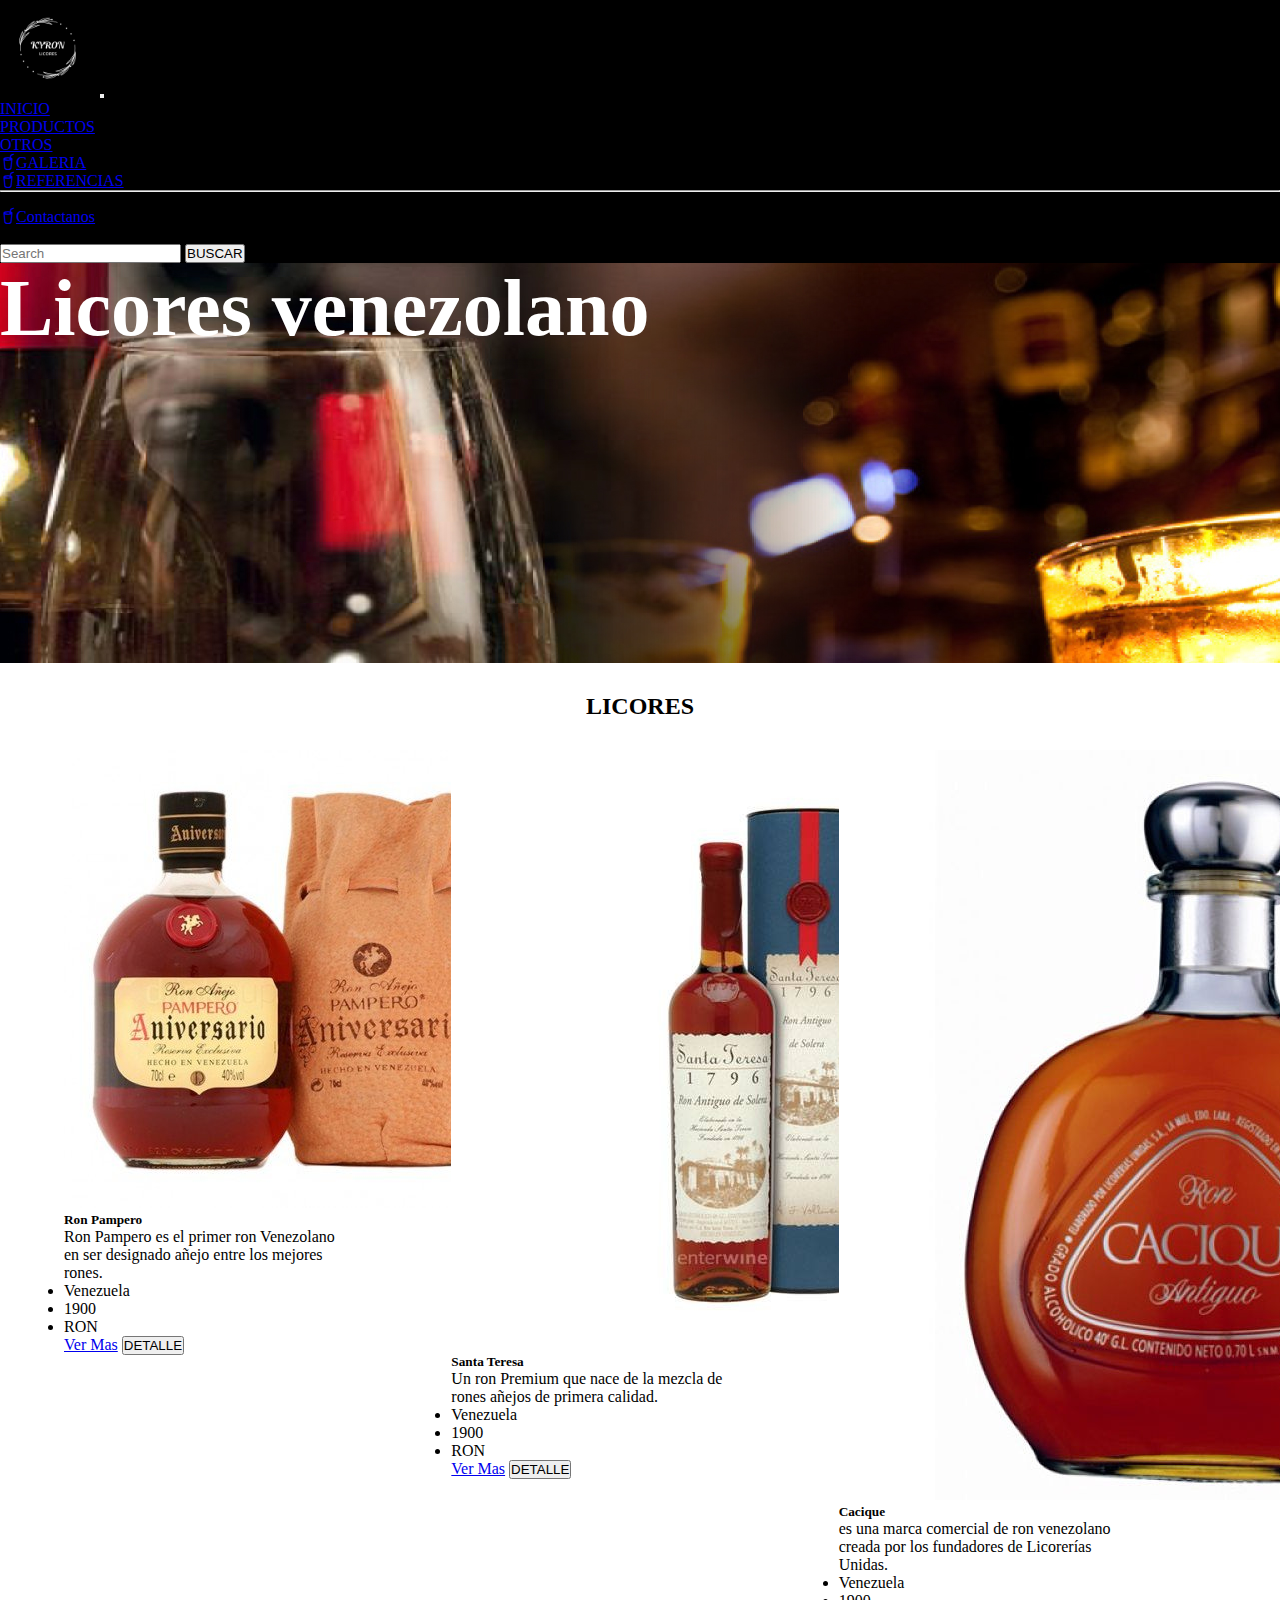
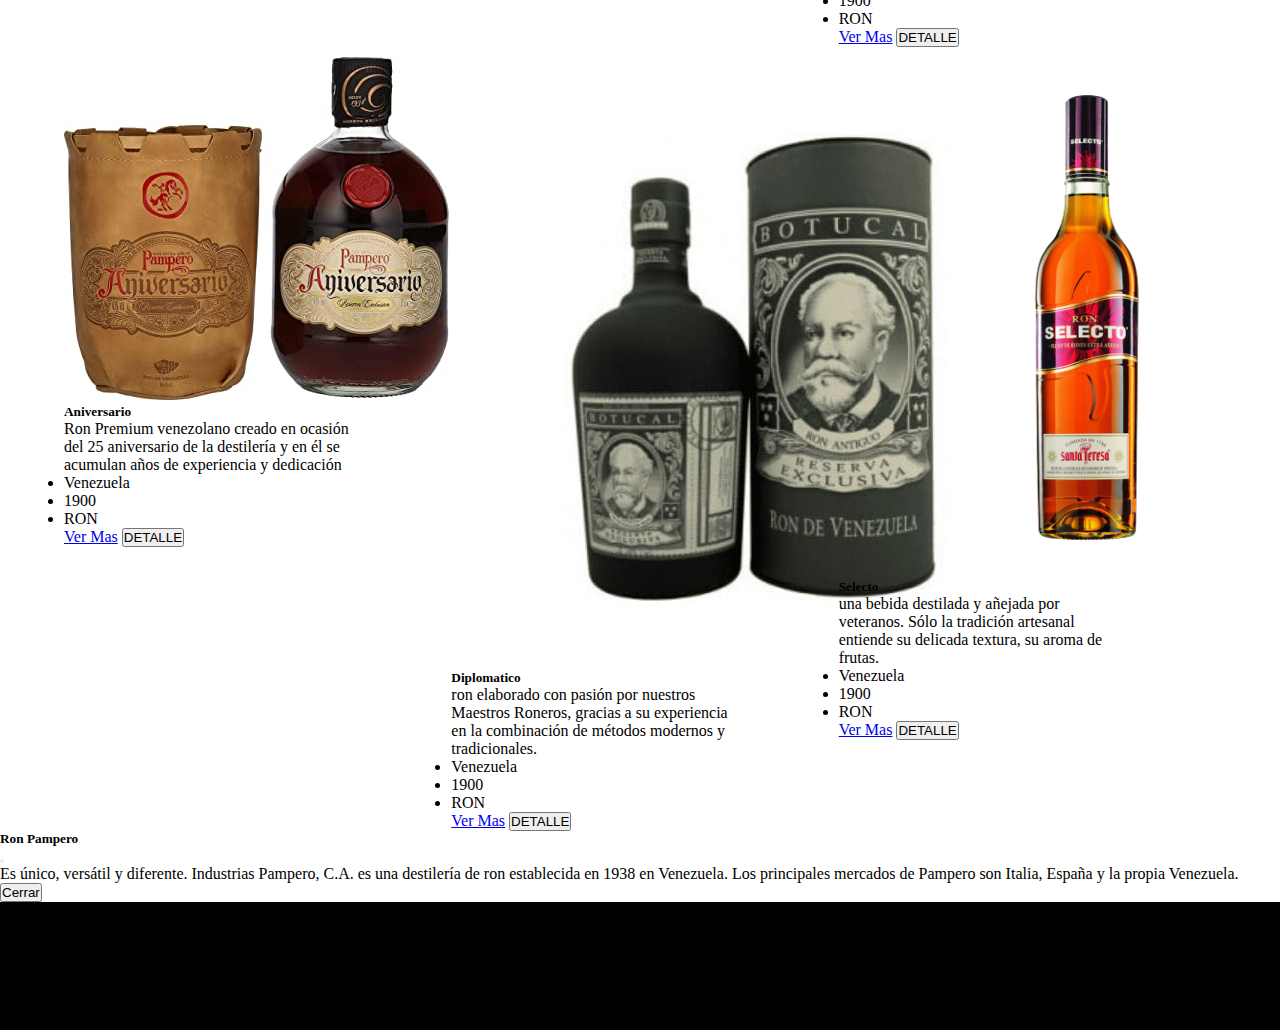
==== commit 8d5cb310: "correciones" ====
--- a/index.html
+++ b/index.html
@@ -74,120 +74,119 @@
         </div>
         <div class="section-products">
             <div class="card my-4" style="width: 18rem;">
-                <img src="./img/pampero.jpg" class="card-img-top" alt="...">
-                <div class="card-body">
-                    <h5 class="card-title">Lorem ipsum</h5>
-                    <p class="card-text">Some quick example text to build on the card title and make up the bulk of the
-                        card's content.</p>
-                </div>
-                <ul class="list-group list-group-flush">
-                    <li class="list-group-item">Venezuela</li>
-                    <li class="list-group-item">1900</li>
-                    <li class="list-group-item">RON</li>
-                </ul>
-                <div class="card-body d-flex justify-content-between">
-                    <a href="./pages/productos.html" class="card-link">Ver Mas</a>
-                    <button type="button" class="btn btn-primary" data-bs-toggle="modal" data-bs-target="#exampleModal">
-                        DETALLE
-                    </button>
-
-                </div>
-            </div>
-            <div class="card my-4" style="width: 18rem;">
-                <img src="./img/pampero.jpg" class="card-img-top" alt="...">
-                <div class="card-body">
-                    <h5 class="card-title">Lorem ipsum</h5>
-                    <p class="card-text">Some quick example text to build on the card title and make up the bulk of the
-                        card's content.</p>
-                </div>
-                <ul class="list-group list-group-flush">
-                    <li class="list-group-item">Venezuela</li>
-                    <li class="list-group-item">1900</li>
-                    <li class="list-group-item">RON</li>
-                </ul>
-                <div class="card-body d-flex justify-content-between">
-                    <a href="./pages/productos.html" class="card-link">Ver Mas</a>
-                    <button type="button" class="btn btn-primary" data-bs-toggle="modal" data-bs-target="#exampleModal">
-                        DETALLE
-                    </button>
-
-                </div>
-            </div>
-            <div class="card my-4" style="width: 18rem;">
-                <img src="./img/pampero.jpg" class="card-img-top" alt="...">
-                <div class="card-body">
-                    <h5 class="card-title">Lorem ipsum</h5>
-                    <p class="card-text">Some quick example text to build on the card title and make up the bulk of the
-                        card's content.</p>
-                </div>
-                <ul class="list-group list-group-flush">
-                    <li class="list-group-item">Venezuela</li>
-                    <li class="list-group-item">1900</li>
-                    <li class="list-group-item">RON</li>
-                </ul>
-                <div class="card-body d-flex justify-content-between">
-                    <a href="./pages/productos.html" class="card-link">Ver Mas</a>
-                    <button type="button" class="btn btn-primary" data-bs-toggle="modal" data-bs-target="#exampleModal">
-                        DETALLE
-                    </button>
-
-                </div>
-            </div>
-            <div class="card my-4" style="width: 18rem;">
-                <img src="./img/pampero.jpg" class="card-img-top" alt="...">
-                <div class="card-body">
-                    <h5 class="card-title">Lorem ipsum</h5>
-                    <p class="card-text">Some quick example text to build on the card title and make up the bulk of the
-                        card's content.</p>
-                </div>
-                <ul class="list-group list-group-flush">
-                    <li class="list-group-item">Venezuela</li>
-                    <li class="list-group-item">1900</li>
-                    <li class="list-group-item">RON</li>
-                </ul>
-                <div class="card-body d-flex justify-content-between">
-                    <a href="./pages/productos.html" class="card-link">Ver Mas</a>
-                    <button type="button" class="btn btn-primary" data-bs-toggle="modal" data-bs-target="#exampleModal">
-                        DETALLE
-                    </button>
-
-                </div>
-            </div>
-            <div class="card my-4" style="width: 18rem;">
-                <img src="./img/pampero.jpg" class="card-img-top" alt="...">
-                <div class="card-body">
-                    <h5 class="card-title">Lorem ipsum</h5>
-                    <p class="card-text">Some quick example text to build on the card title and make up the bulk of the
-                        card's content.</p>
-                </div>
-                <ul class="list-group list-group-flush">
-                    <li class="list-group-item">Venezuela</li>
-                    <li class="list-group-item">1900</li>
-                    <li class="list-group-item">RON</li>
-                </ul>
-                <div class="card-body d-flex justify-content-between">
-                    <a href="./pages/productos.html" class="card-link">Ver Mas</a>
-                    <button type="button" class="btn btn-primary" data-bs-toggle="modal" data-bs-target="#exampleModal">
-                        DETALLE
-                    </button>
-
-                </div>
-            </div>
-            <div class="card my-4" style="width: 18rem;">
-                <img src="./img/pampero.jpg" class="card-img-top" alt="...">
-                <div class="card-body">
-                    <h5 class="card-title">Lorem ipsum</h5>
-                    <p class="card-text">Some quick example text to build on the card title and make up the bulk of the
-                        card's content.</p>
-                </div>
-                <ul class="list-group list-group-flush">
-                    <li class="list-group-item">Venezuela</li>
-                    <li class="list-group-item">1900</li>
-                    <li class="list-group-item">RON</li>
-                </ul>
-                <div class="card-body d-flex justify-content-between">
-                    <a href="./pages/productos.html" class="card-link">Ver Mas</a>
-                    <button type="button" class="btn btn-primary" data-bs-toggle="modal" data-bs-target="#exampleModal">
+                <img src="./img/pampero.jpg" class="card-img-top" alt="pampero">
+                <div class="card-body">
+                    <h5 class="card-title">Ron Pampero</h5>
+                    <p class="card-text">Ron Pampero es el primer ron Venezolano en ser designado añejo entre los
+                        mejores rones. </p>
+                </div>
+                <ul class="list-group list-group-flush">
+                    <li class="list-group-item">Venezuela</li>
+                    <li class="list-group-item">1900</li>
+                    <li class="list-group-item">RON</li>
+                </ul>
+                <div class="card-body d-flex justify-content-between">
+                    <a href="./pages/productos.html" class="card-link">Ver Mas</a>
+                    <button type="button" class="btn btn-dark" data-bs-toggle="modal" data-bs-target="#exampleModal">
+                        DETALLE
+                    </button>
+
+                </div>
+            </div>
+            <div class="card my-4" style="width: 18rem;">
+                <img src="./img/L3.jpg" class="card-img-top" alt="...">
+                <div class="card-body">
+                    <h5 class="card-title">Santa Teresa</h5>
+                    <p class="card-text">Un ron Premium que nace de la mezcla de rones añejos de primera calidad.</p>
+                </div>
+                <ul class="list-group list-group-flush">
+                    <li class="list-group-item">Venezuela</li>
+                    <li class="list-group-item">1900</li>
+                    <li class="list-group-item">RON</li>
+                </ul>
+                <div class="card-body d-flex justify-content-between">
+                    <a href="./pages/productos.html" class="card-link">Ver Mas</a>
+                    <button type="button" class="btn btn-dark" data-bs-toggle="modal" data-bs-target="#exampleModal">
+                        DETALLE
+                    </button>
+
+                </div>
+            </div>
+            <div class="card my-4" style="width: 18rem;">
+                <img src="./img/L4.jpg" class="card-img-top" alt="...">
+                <div class="card-body">
+                    <h5 class="card-title">Cacique</h5>
+                    <p class="card-text">es una marca comercial de ron venezolano creada por los fundadores de
+                        Licorerías Unidas.</p>
+                </div>
+                <ul class="list-group list-group-flush">
+                    <li class="list-group-item">Venezuela</li>
+                    <li class="list-group-item">1900</li>
+                    <li class="list-group-item">RON</li>
+                </ul>
+                <div class="card-body d-flex justify-content-between">
+                    <a href="./pages/productos.html" class="card-link">Ver Mas</a>
+                    <button type="button" class="btn btn-dark" data-bs-toggle="modal" data-bs-target="#exampleModal">
+                        DETALLE
+                    </button>
+
+                </div>
+            </div>
+            <div class="card my-4" style="width: 18rem;">
+                <img src="./img/L5.jpg" class="card-img-top" alt="...">
+                <div class="card-body">
+                    <h5 class="card-title">Aniversario</h5>
+                    <p class="card-text">Ron Premium venezolano creado en ocasión del 25 aniversario de la destilería y
+                        en él se acumulan años de experiencia y dedicación</p>
+                </div>
+                <ul class="list-group list-group-flush">
+                    <li class="list-group-item">Venezuela</li>
+                    <li class="list-group-item">1900</li>
+                    <li class="list-group-item">RON</li>
+                </ul>
+                <div class="card-body d-flex justify-content-between">
+                    <a href="./pages/productos.html" class="card-link">Ver Mas</a>
+                    <button type="button" class="btn btn-dark" data-bs-toggle="modal" data-bs-target="#exampleModal">
+                        DETALLE
+                    </button>
+
+                </div>
+            </div>
+            <div class="card my-4" style="width: 18rem;">
+                <img src="./img/L7.jpg" class="card-img-top" alt="...">
+                <div class="card-body">
+                    <h5 class="card-title">Diplomatico</h5>
+                    <p class="card-text">ron elaborado con pasión por nuestros Maestros Roneros, gracias a su
+                        experiencia en la combinación de métodos modernos y tradicionales.</p>
+                </div>
+                <ul class="list-group list-group-flush">
+                    <li class="list-group-item">Venezuela</li>
+                    <li class="list-group-item">1900</li>
+                    <li class="list-group-item">RON</li>
+                </ul>
+                <div class="card-body d-flex justify-content-between">
+                    <a href="./pages/productos.html" class="card-link">Ver Mas</a>
+                    <button type="button" class="btn btn-dark" data-bs-toggle="modal" data-bs-target="#exampleModal">
+                        DETALLE
+                    </button>
+
+                </div>
+            </div>
+            <div class="card my-4" style="width: 18rem;">
+                <img src="./img/L10.jpg" class="card-img-top" alt="...">
+                <div class="card-body">
+                    <h5 class="card-title">Selecto</h5>
+                    <p class="card-text">una bebida destilada y añejada por veteranos. Sólo la tradición artesanal
+                        entiende su delicada textura, su aroma de frutas.</p>
+                </div>
+                <ul class="list-group list-group-flush">
+                    <li class="list-group-item">Venezuela</li>
+                    <li class="list-group-item">1900</li>
+                    <li class="list-group-item">RON</li>
+                </ul>
+                <div class="card-body d-flex justify-content-between">
+                    <a href="./pages/productos.html" class="card-link">Ver Mas</a>
+                    <button type="button" class="btn btn-dark" data-bs-toggle="modal" data-bs-target="#exampleModal">
                         DETALLE
                     </button>
 
@@ -203,9 +202,9 @@
                         <button type="button" class="btn-close" data-bs-dismiss="modal" aria-label="Close"></button>
                     </div>
                     <div class="modal-body">
-                        Lorem ipsum dolor sit, amet consectetur adipisicing elit. Praesentium at illum, illo ea, dolorum
-                        eum architecto tempora rerum quaerat optio ad quae dolore quis mollitia consectetur soluta modi
-                        blanditiis. Vel.
+                        Es único,
+                        versátil y diferente. Industrias Pampero, C.A. es una destilería de ron establecida en 1938 en
+                        Venezuela. Los principales mercados de Pampero son Italia, España y la propia Venezuela.
                     </div>
                     <div class="modal-footer">
                         <button type="button" class="btn btn-secondary" data-bs-dismiss="modal">Cerrar</button>
